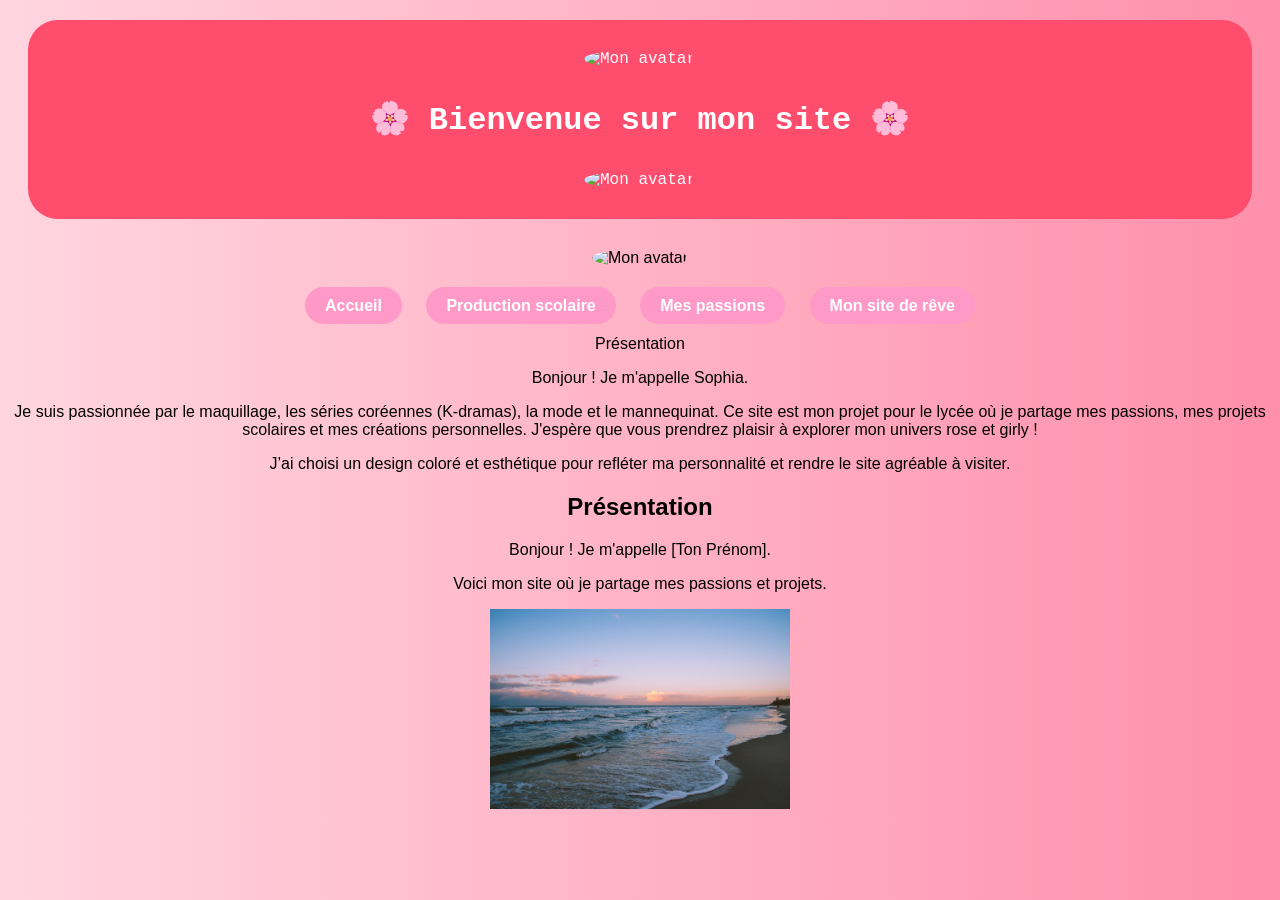
==== index.html @ 6b352454 "index.html" ====
<!DOCTYPE html>
<html>
<head>
<meta charset="UTF-8">
<title>Accueil</title>
<link rel="stylesheet" href="style.css">
</head>
<body>

<header><img src="avatar.png" alt="Mon avatar" width="120" style="border-radius:50%; margin:10px;">
  <h1>🌸 Bienvenue sur mon site 🌸</h1>
  <img src="avatar.png" alt="Mon avatar" width="120" style="border-radius:50%; margin:10px;">
</header><img src="avatar.png" alt="Mon avatar" width="120" style="border-radius:50%; margin:10px;">

<nav>
  <a href="index.html">Accueil</a>
  <a href="production.html">Production scolaire</a>
  <a href="passions.html">Mes passions</a>
  <a href="site-de-reve.html">Mon site de rêve</a>
</nav>
</section
  <h2>Présentation</h2>
  <p>Bonjour ! Je m'appelle Sophia.</p>
  <p>Je suis passionnée par le maquillage, les séries coréennes (K-dramas), la mode et le mannequinat. Ce site est mon projet pour le lycée où je partage mes passions, mes projets scolaires et mes créations personnelles. J'espère que vous prendrez plaisir à explorer mon univers rose et girly !</p>
  <p>J’ai choisi un design coloré et esthétique pour refléter ma personnalité et rendre le site agréable à visiter.</p>
</section>
  <h2>Présentation</h2>
  <p>Bonjour ! Je m'appelle [Ton Prénom].</p>
  <p>Voici mon site où je partage mes passions et projets.</p>
  <img src="accueil.png" alt="Image d'accueil" width="300">
</section>
</body>
</html>
---- style.css ----
body {
  background: linear-gradient(to right, #ffd6e0, #ff8fab);
  font-family: Arial, sans-serif;
  text-align: center;
}

header {
  background-color: #ff4d6d;
  color: white;
  padding: 20px;
  margin: 20px;
  border-radius: 30px;
  font-family: "Courier New", cursive;
}

nav {
  margin: 20px;
}

nav a {
  text-decoration: none;
  margin: 10px;
  padding: 10px 20px;
  background-color: #ff99c8;
  color: white;
  border-radius: 50px;
  font-weight: bold;
}

nav a:hover {
  background-color: #c9184a;
}

section {
  background-color: white;
  padding: 20px;
  margin: 20px auto;
  width: 70%;
  border-radius: 25px;
  box-shadow: 0 6px 15px rgba(0,0,0,0.2);
}
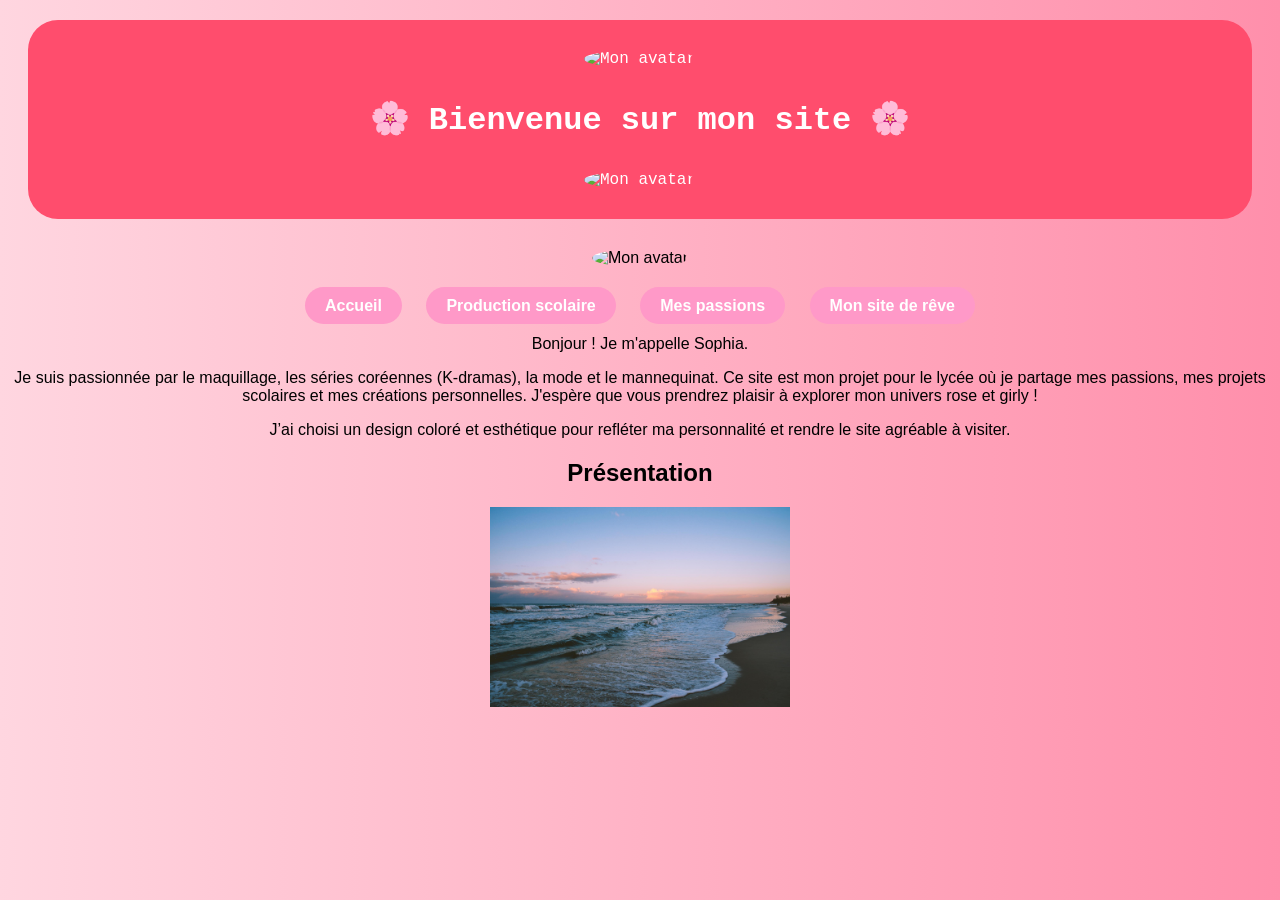
==== commit a37990f6: "index.html" ====
--- a/index.html
+++ b/index.html
@@ -19,14 +19,12 @@
   <a href="site-de-reve.html">Mon site de rêve</a>
 </nav>
 </section
-  <h2>Présentation</h2>
+
   <p>Bonjour ! Je m'appelle Sophia.</p>
   <p>Je suis passionnée par le maquillage, les séries coréennes (K-dramas), la mode et le mannequinat. Ce site est mon projet pour le lycée où je partage mes passions, mes projets scolaires et mes créations personnelles. J'espère que vous prendrez plaisir à explorer mon univers rose et girly !</p>
   <p>J’ai choisi un design coloré et esthétique pour refléter ma personnalité et rendre le site agréable à visiter.</p>
 </section>
   <h2>Présentation</h2>
-  <p>Bonjour ! Je m'appelle [Ton Prénom].</p>
-  <p>Voici mon site où je partage mes passions et projets.</p>
   <img src="accueil.png" alt="Image d'accueil" width="300">
 </section>
 </body>
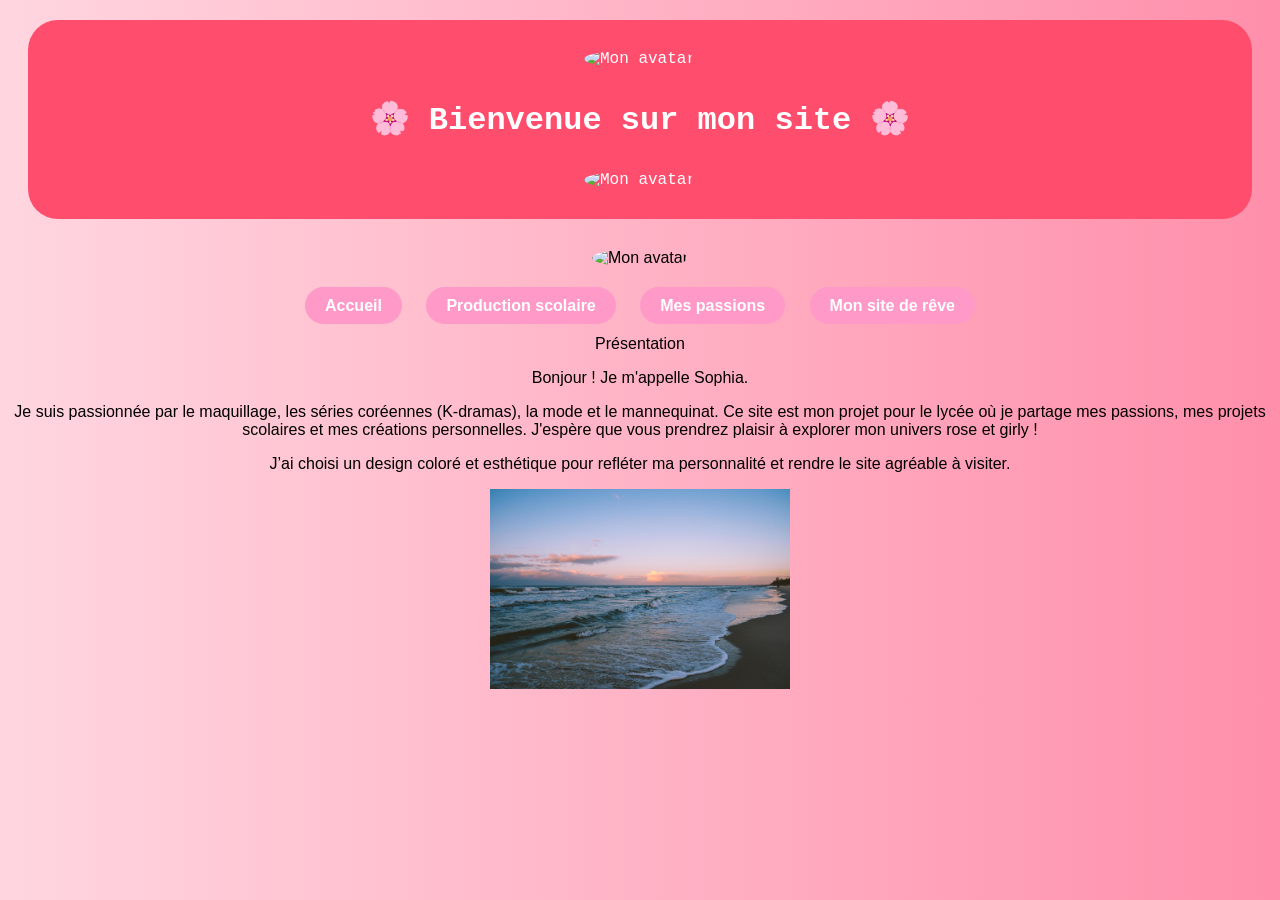
==== commit 71d92e04: "Update index.html" ====
--- a/index.html
+++ b/index.html
@@ -20,11 +20,12 @@
 </nav>
 </section
 
-  <p>Bonjour ! Je m'appelle Sophia.</p>
+  <h2>Présentation</h2>
+   <p> Bonjour ! Je m'appelle Sophia.</p>
   <p>Je suis passionnée par le maquillage, les séries coréennes (K-dramas), la mode et le mannequinat. Ce site est mon projet pour le lycée où je partage mes passions, mes projets scolaires et mes créations personnelles. J'espère que vous prendrez plaisir à explorer mon univers rose et girly !</p>
   <p>J’ai choisi un design coloré et esthétique pour refléter ma personnalité et rendre le site agréable à visiter.</p>
 </section>
-  <h2>Présentation</h2>
+ 
   <img src="accueil.png" alt="Image d'accueil" width="300">
 </section>
 </body>
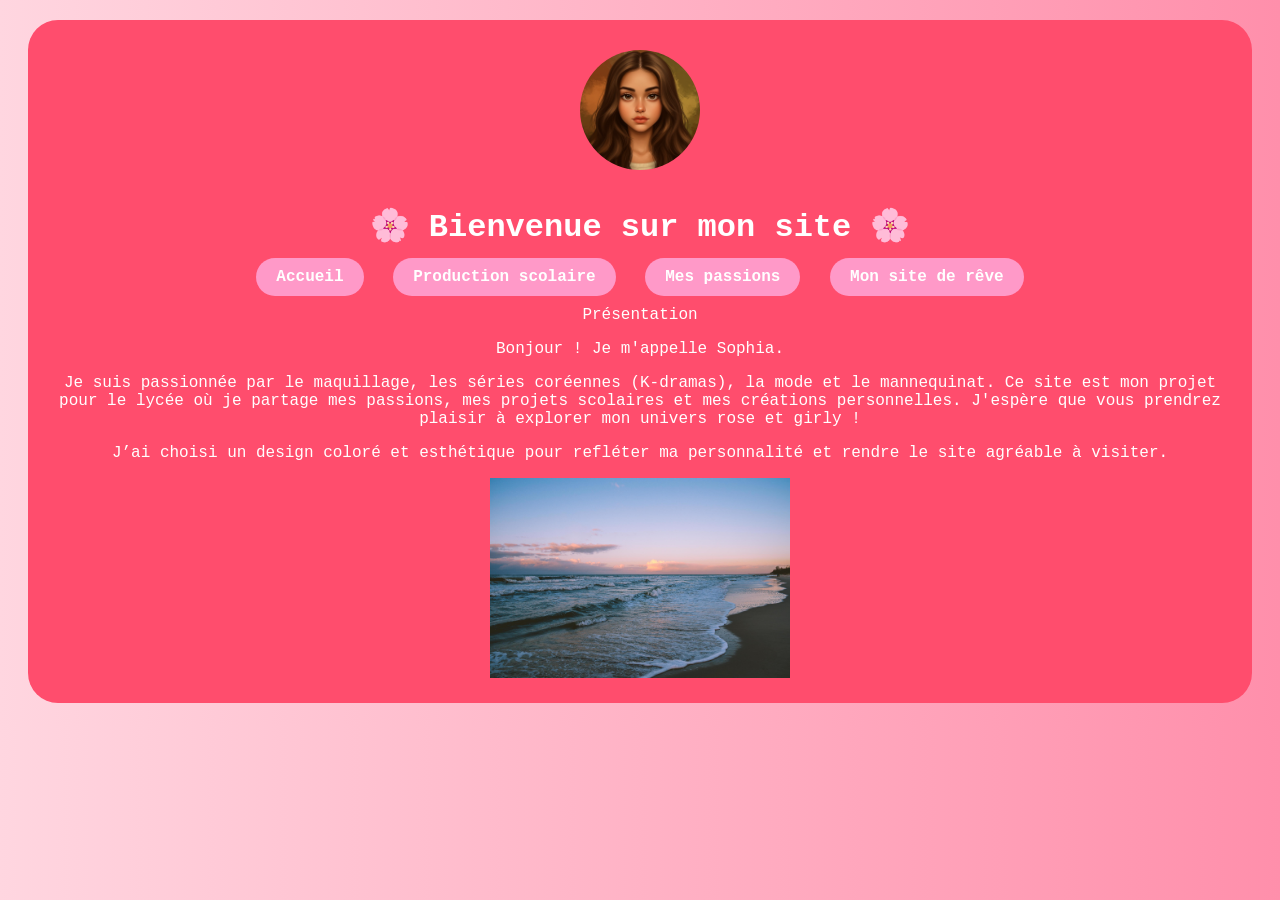
==== commit 71ca5f87: "index.html" ====
--- a/index.html
+++ b/index.html
@@ -9,8 +9,6 @@
 
 <header><img src="avatar.png" alt="Mon avatar" width="120" style="border-radius:50%; margin:10px;">
   <h1>🌸 Bienvenue sur mon site 🌸</h1>
-  <img src="avatar.png" alt="Mon avatar" width="120" style="border-radius:50%; margin:10px;">
-</header><img src="avatar.png" alt="Mon avatar" width="120" style="border-radius:50%; margin:10px;">
 
 <nav>
   <a href="index.html">Accueil</a>
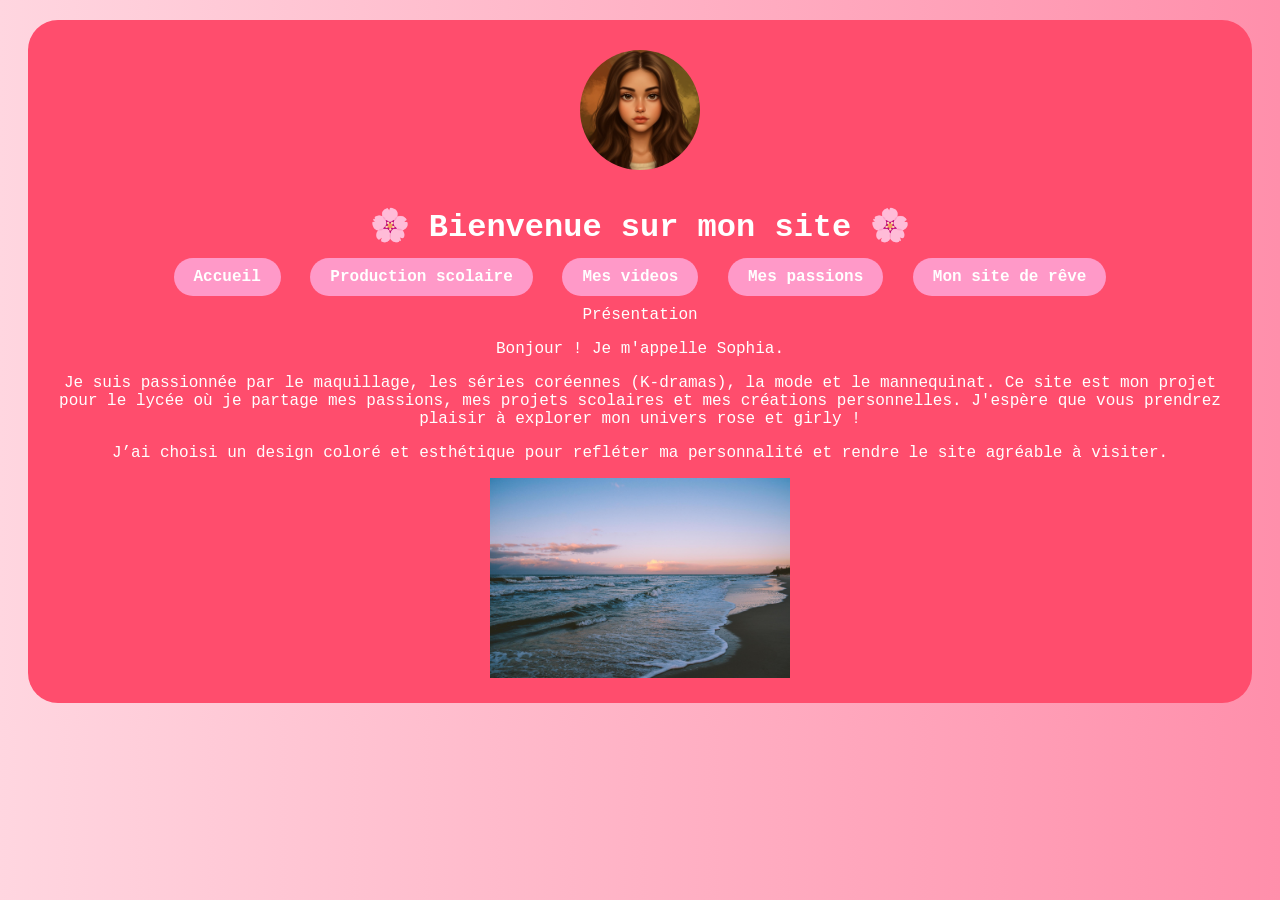
==== commit c6f6f172: "index.html" ====
--- a/index.html
+++ b/index.html
@@ -13,6 +13,7 @@
 <nav>
   <a href="index.html">Accueil</a>
   <a href="production.html">Production scolaire</a>
+  <a href="videos.html">Mes videos</a>
   <a href="passions.html">Mes passions</a>
   <a href="site-de-reve.html">Mon site de rêve</a>
 </nav>
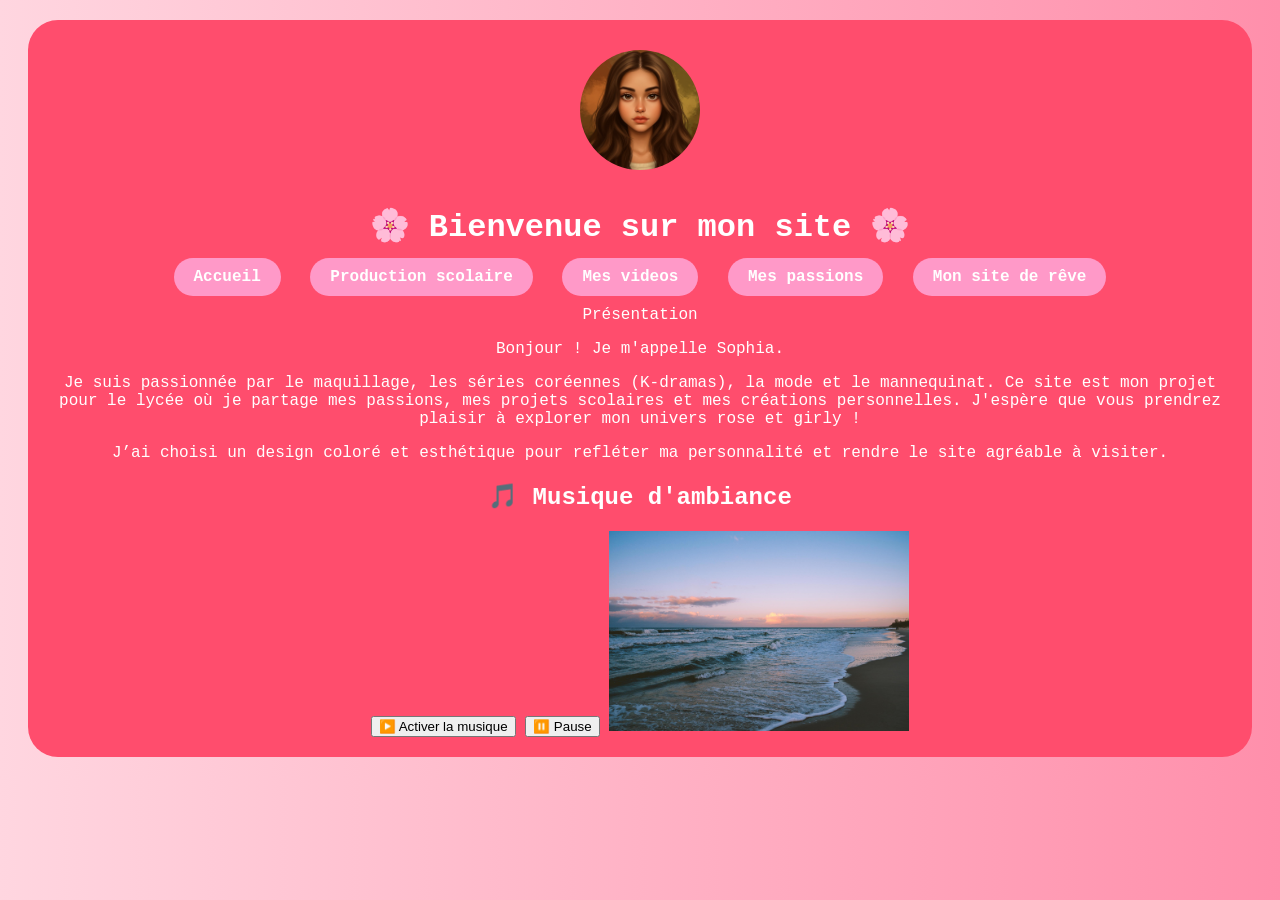
==== commit 5d113b58: "index.html" ====
--- a/index.html
+++ b/index.html
@@ -18,13 +18,19 @@
   <a href="site-de-reve.html">Mon site de rêve</a>
 </nav>
 </section
-
   <h2>Présentation</h2>
    <p> Bonjour ! Je m'appelle Sophia.</p>
   <p>Je suis passionnée par le maquillage, les séries coréennes (K-dramas), la mode et le mannequinat. Ce site est mon projet pour le lycée où je partage mes passions, mes projets scolaires et mes créations personnelles. J'espère que vous prendrez plaisir à explorer mon univers rose et girly !</p>
   <p>J’ai choisi un design coloré et esthétique pour refléter ma personnalité et rendre le site agréable à visiter.</p>
 </section>
- 
+ <h2>🎵 Musique d'ambiance</h2>
+
+<button onclick="playMusic()" class="music-btn">▶️ Activer la musique</button>
+<button onclick="pauseMusic()" class="music-btn">⏸️ Pause</button>
+
+<audio id="bg-music">
+  <source src="musique.mp3" type="audio/mpeg">
+</audio>
   <img src="accueil.png" alt="Image d'accueil" width="300">
 </section>
 </body>
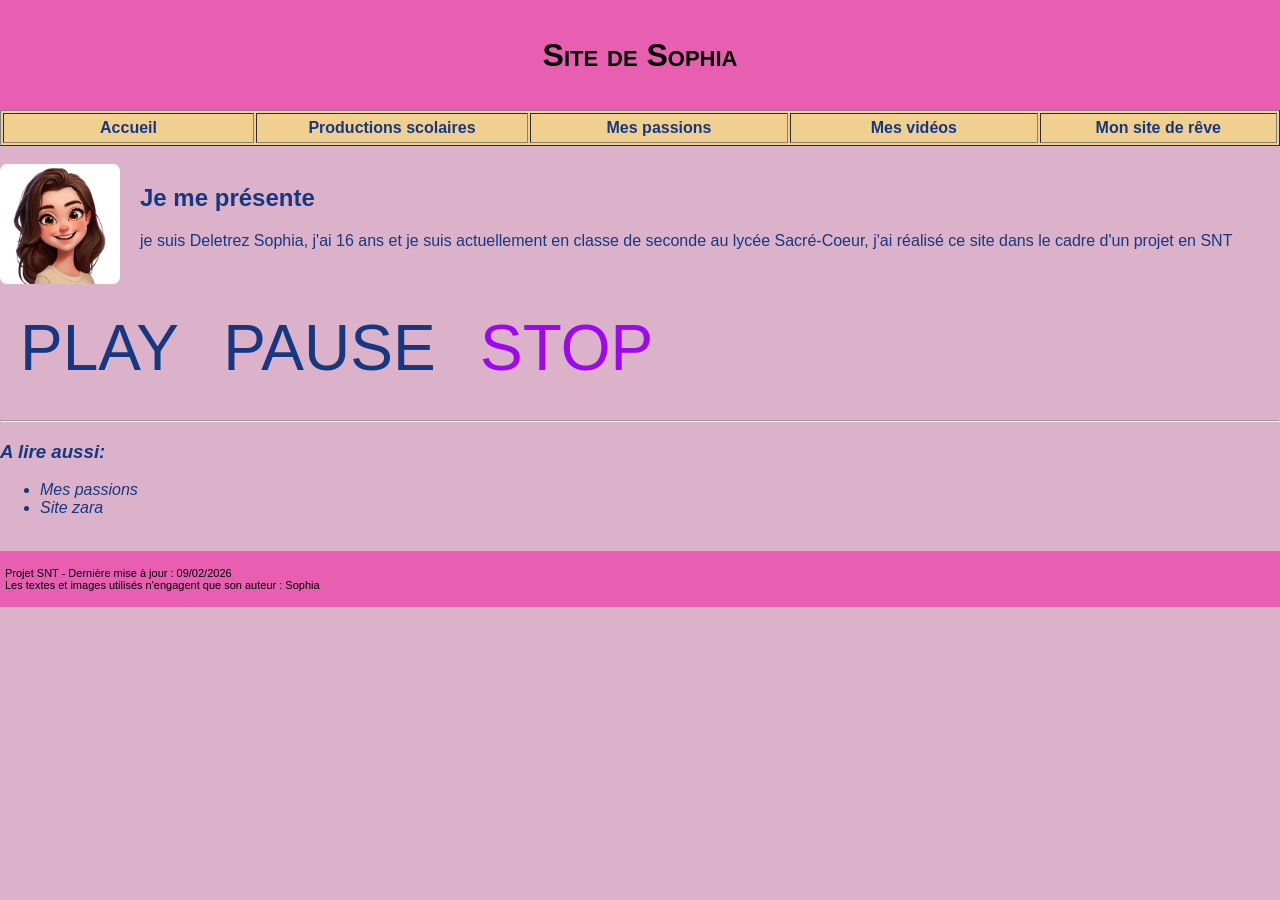
==== commit d47d6af8: "Add files via upload" ====
--- a/index.html
+++ b/index.html
@@ -1,37 +1,86 @@
-<!DOCTYPE html>
-<html>
+﻿<!DOCTYPE html>
+<html lang="fr">
+
 <head>
-<meta charset="UTF-8">
-<title>Accueil</title>
-<link rel="stylesheet" href="style.css">
+	<title> Site de Sophia </title>
+	
+	<link rel="stylesheet" href="style.css" type="text/css" />
 </head>
+
 <body>
+	<div id="entete-de-page"> 
+		<p> Site de Sophia <br/> </p>
+	</div> 
+	
+	<table id="bloc-menu" border="1">
+	<tr>
+<th><a href="index.html"> Accueil </a></th>
+		<th><a href="productions.html">Productions scolaires</a></th>
+		<th><a href="passions.html">Mes passions</a></th>
+		<th><a href="videos.html">Mes vidéos</a></th>
+		<th><a href="site.html">Mon site de rêve</a></th>
+		
+		
+	</tr>
+	</table> <br/> 
+	
+	<div class="presentation">
+  <img src="avatar.png" alt="ceci est mon avatar" class="arrondie">
 
-<header><img src="avatar.png" alt="Mon avatar" width="120" style="border-radius:50%; margin:10px;">
-  <h1>🌸 Bienvenue sur mon site 🌸</h1>
+  <div class="texte-presentation">
+    <h2>Je me présente</h2>
+    <p>je suis Deletrez Sophia, j'ai 16 ans et je suis actuellement en classe de seconde au lycée Sacré-Coeur, j'ai réalisé ce site dans le cadre d'un projet en SNT </p>
+			  </div>
+</div>
+			<!--on ajoute le lien où se trouve la musique -->
 
-<nav>
-  <a href="index.html">Accueil</a>
-  <a href="production.html">Production scolaire</a>
-  <a href="videos.html">Mes videos</a>
-  <a href="passions.html">Mes passions</a>
-  <a href="site-de-reve.html">Mon site de rêve</a>
-</nav>
-</section
-  <h2>Présentation</h2>
-   <p> Bonjour ! Je m'appelle Sophia.</p>
-  <p>Je suis passionnée par le maquillage, les séries coréennes (K-dramas), la mode et le mannequinat. Ce site est mon projet pour le lycée où je partage mes passions, mes projets scolaires et mes créations personnelles. J'espère que vous prendrez plaisir à explorer mon univers rose et girly !</p>
-  <p>J’ai choisi un design coloré et esthétique pour refléter ma personnalité et rendre le site agréable à visiter.</p>
-</section>
- <h2>🎵 Musique d'ambiance</h2>
+<div>
 
-<button onclick="playMusic()" class="music-btn">▶️ Activer la musique</button>
-<button onclick="pauseMusic()" class="music-btn">⏸️ Pause</button>
+<audio  id="zic"src="music.mp3"></audio>
+<!--on nomme les boutons et leur statut -->
+<div>
+<a href="javascript:void(0)" onclick="changeState(0)" class="bouton hover">PLAY</a>
+<a href="javascript:void(0)" onclick="changeState(1)" class="bouton">PAUSE</a>
+<a href="javascript:void(0)" onclick="changeState(2)" class="bouton active">STOP</a>
+</div>
+<!--on écrit les variable du script -->
+<script>
+<!--on attribue valeur et fonction de chaque bouton -->
+function changeState(x){
+let boutons = document.querySelectorAll(".bouton");
+let audio = document.querySelector("#zic");
+for(let i =0; i<boutons.length; i++){
+boutons[i].classList.remove("active");
+}
+boutons[x].classList.add("active");
+if(x == 0){
+audio.play();
+}
+if(x == 1){
+audio.pause();
+}
+if(x == 2){
+audio.pause();
+audio.currentTime = 0;
+}
+}
+</script></div>
+		<hr>
+		<div id="infos">
+			<h3> A lire aussi: </h3>
+			<ul>
+				<li> <a href="passions.html">Mes passions</a> </li>
+				<li><a href="https://www.zara.com/fr/">Site zara</a> </li>
+	
+			</ul>
+		</div>
+	</div> <br/> 
+	
+	<div id="pied-de-page">
+		<p> Projet SNT - Dernière mise à jour : 09/02/2026 <br/>
+		Les textes et images utilisés n'engagent que son auteur : Sophia</p>
+	</div> <br/> 
 
-<audio id="bg-music">
-  <source src="musique.mp3" type="audio/mpeg">
-</audio>
-  <img src="accueil.png" alt="Image d'accueil" width="300">
-</section>
 </body>
+
 </html>
--- a/style.css
+++ b/style.css
@@ -1,41 +1,114 @@
-body {
-  background: linear-gradient(to right, #ffd6e0, #ff8fab);
-  font-family: Arial, sans-serif;
-  text-align: center;
-}
-
-header {
-  background-color: #ff4d6d;
-  color: white;
-  padding: 20px;
-  margin: 20px;
-  border-radius: 30px;
-  font-family: "Courier New", cursive;
-}
-
-nav {
-  margin: 20px;
-}
-
-nav a {
-  text-decoration: none;
-  margin: 10px;
-  padding: 10px 20px;
-  background-color: #ff99c8;
-  color: white;
-  border-radius: 50px;
-  font-weight: bold;
-}
-
-nav a:hover {
-  background-color: #c9184a;
-}
-
-section {
-  background-color: white;
-  padding: 20px;
-  margin: 20px auto;
-  width: 70%;
-  border-radius: 25px;
-  box-shadow: 0 6px 15px rgba(0,0,0,0.2);
-}
+ iframe {
+	
+height:70vh;
+width:70%;
+}
+body {
+	margin: 0;
+	padding: 0;
+	background-color: #DBB2CA; 
+	font-family: 'Loud', sans-serif;
+	font-size: 16px;
+}
+
+.presentation {
+  display: flex;
+  gap: 20px;
+  align-items: flex-start;
+}
+
+.presentation img {
+  width: 120px;   /* plus fiable que % ici */
+  height: auto;
+}
+
+.texte-presentation {
+  flex: 1;
+  color:#163880;
+}
+th { width: 500px;}
+ul {
+  list-style-image: url(puce-zelda.png); /* image comme puce attention à l’esthétique */
+}
+
+
+#entete-de-page {
+	padding: 5px;
+	height: 100px;
+	background-color:#E85FB1;
+	font-size: 32px;
+	font-weight: bold;
+	font-variant: small-caps;
+	text-align: center;
+}
+#bloc-menu {
+	height: 36px;
+	background-color:#F0CF90;
+	float: center;
+	color: white;
+}
+#contenu {
+	padding: 10px;
+	background-color:  #7BBAB8;
+	color:#163880;
+}
+#infos {
+	color: #163880;
+	font-style: italic;
+}
+#pied-de-page {
+	padding: 5px;
+	background-color: #E85FB1;
+	font-size: 11px;
+}
+
+.bouton.active {
+Color:#9D08F3;
+}	
+
+.bouton {
+	display: inline-block;
+	text-align: center;
+	text-decoration: none;
+	font-weight: 400;
+	color: #f34808;
+	font-size: 4rem;
+	line-height: 2em;
+	margin: 0 20px; /* espace entre les boutons */
+}
+
+/*mettre une image aux bords arrondis*/
+
+.arrondie {
+-moz-border-radius:7px;
+-webkit-border-radius:7px;
+border-radius:7px;
+}
+
+.arrondie1 {
+-moz-border-radius:100px;
+-webkit-border-radius:100px;
+border-radius:100px;
+}
+
+a:link {
+  color:#163880;
+  text-decoration: none;
+}
+
+a:visited {
+  color:  #18042E;
+  text-decoration: none;
+}
+
+
+a:hover {
+ color: #FFFFFF;
+ text-decoration: none;
+ 
+}
+
+a:active {
+    color: #601EBD;
+	 text-decoration: none;
+}
